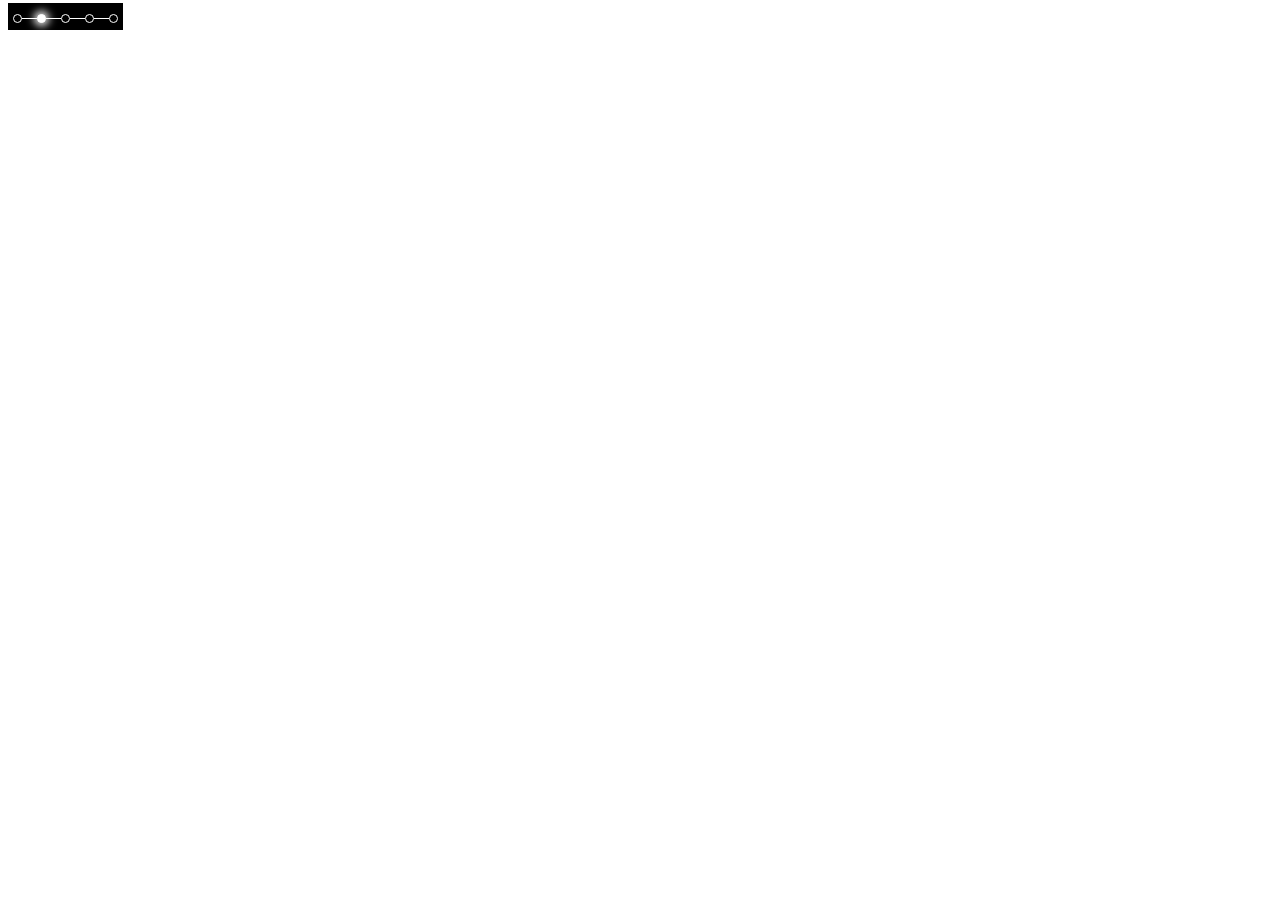
==== index.html @ 1ec346cf "added files" ====
<!DOCTYPE html>
<html>
<head lang="en">
    <meta charset="UTF-8">
    <title></title>
    <script type="text/javascript" src="./bower_components/webcomponents.js/webcomponents-lite.js"></script>
    <script type="text/javascript" src="./x-steps-indicator.js"></script>

    <link rel="stylesheet" type="text/css" href="x-steps-indicator.css">

    <script>    
    	window.addEventListener('WebComponentsReady', function(e) {

        });
    </script>
</head>
<body>
	<x-steps-indicator current="2" total="5"></x-steps-indicator>
</body>
</html>
---- x-steps-indicator.css ----
x-steps-indicator {
	background-color: black;
	padding: 5px;

}

x-steps-indicator circle.current {
	background-color: white;
	box-shadow: 0px 0px 8px 3px white;
}

x-steps-indicator circle {
	width: 7px;
	height: 7px;
	display: inline-block;
	border-radius: 50%;
	border: 1px solid white;
	vertical-align: middle;
}

x-steps-indicator rod {
	width: 15px;
	height: 1px;
	background-color: white;
	display: inline-block;
	vertical-align: middle;
}
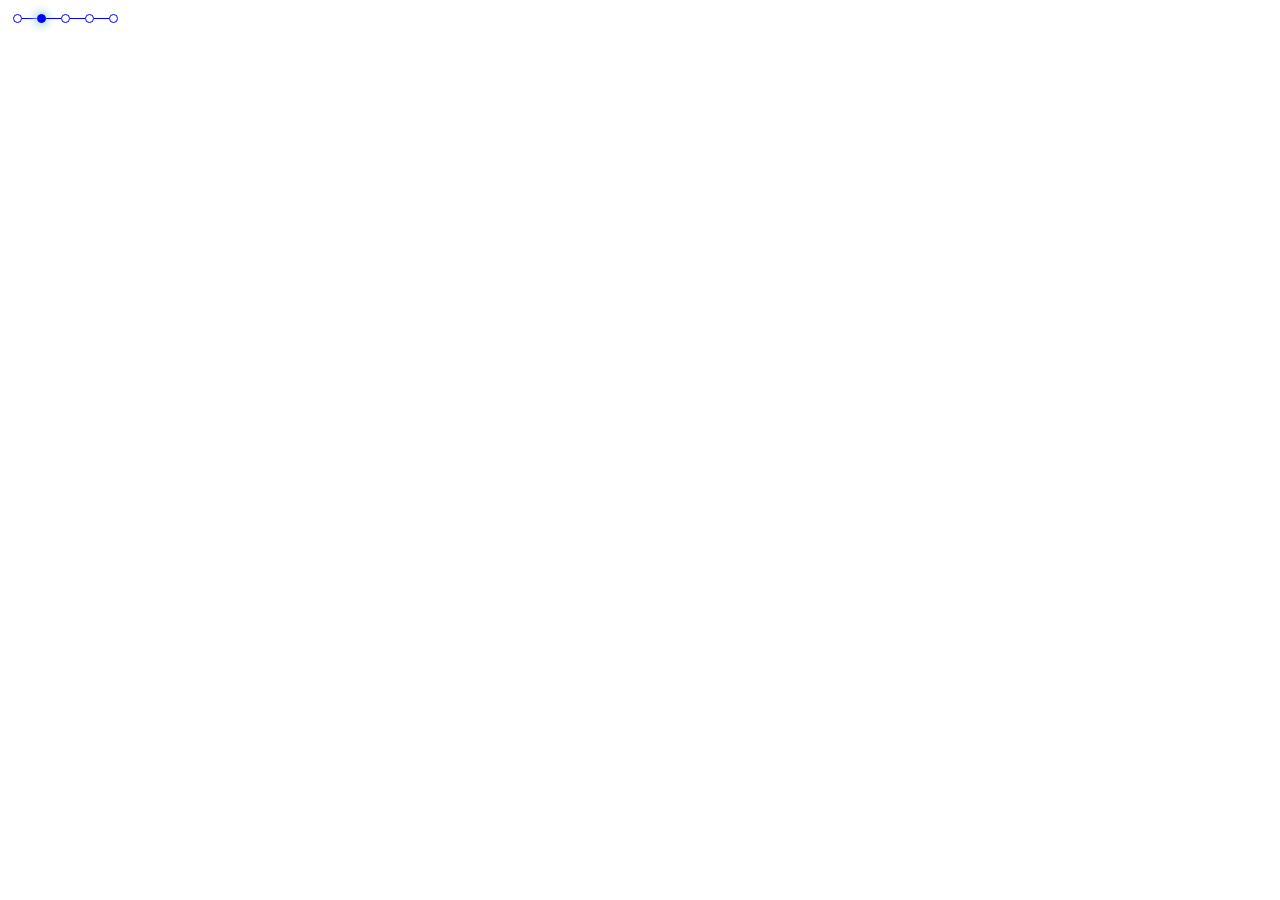
==== commit dcb7f36c: "updated codebase to pitna.js syntax" ====
--- a/index.html
+++ b/index.html
@@ -3,18 +3,12 @@
 <head lang="en">
     <meta charset="UTF-8">
     <title></title>
-    <script type="text/javascript" src="./bower_components/webcomponents.js/webcomponents-lite.js"></script>
-    <script type="text/javascript" src="./x-steps-indicator.js"></script>
+    <script type="text/javascript" src="./bower_components/webcomponents.js/webcomponents-lite.min.js"></script>
+    <script type="text/javascript" src="./bower_components/pitana.js/dist/pitana.min.js"></script>
 
-    <link rel="stylesheet" type="text/css" href="x-steps-indicator.css">
-
-    <script>    
-    	window.addEventListener('WebComponentsReady', function(e) {
-
-        });
-    </script>
+    <link rel="import" href="src/pt-steps-indicator.html"/>
 </head>
 <body>
-	<x-steps-indicator current="2" total="5"></x-steps-indicator>
+	<pt-steps-indicator current="2" total="5"></pt-steps-indicator>
 </body>
 </html>
